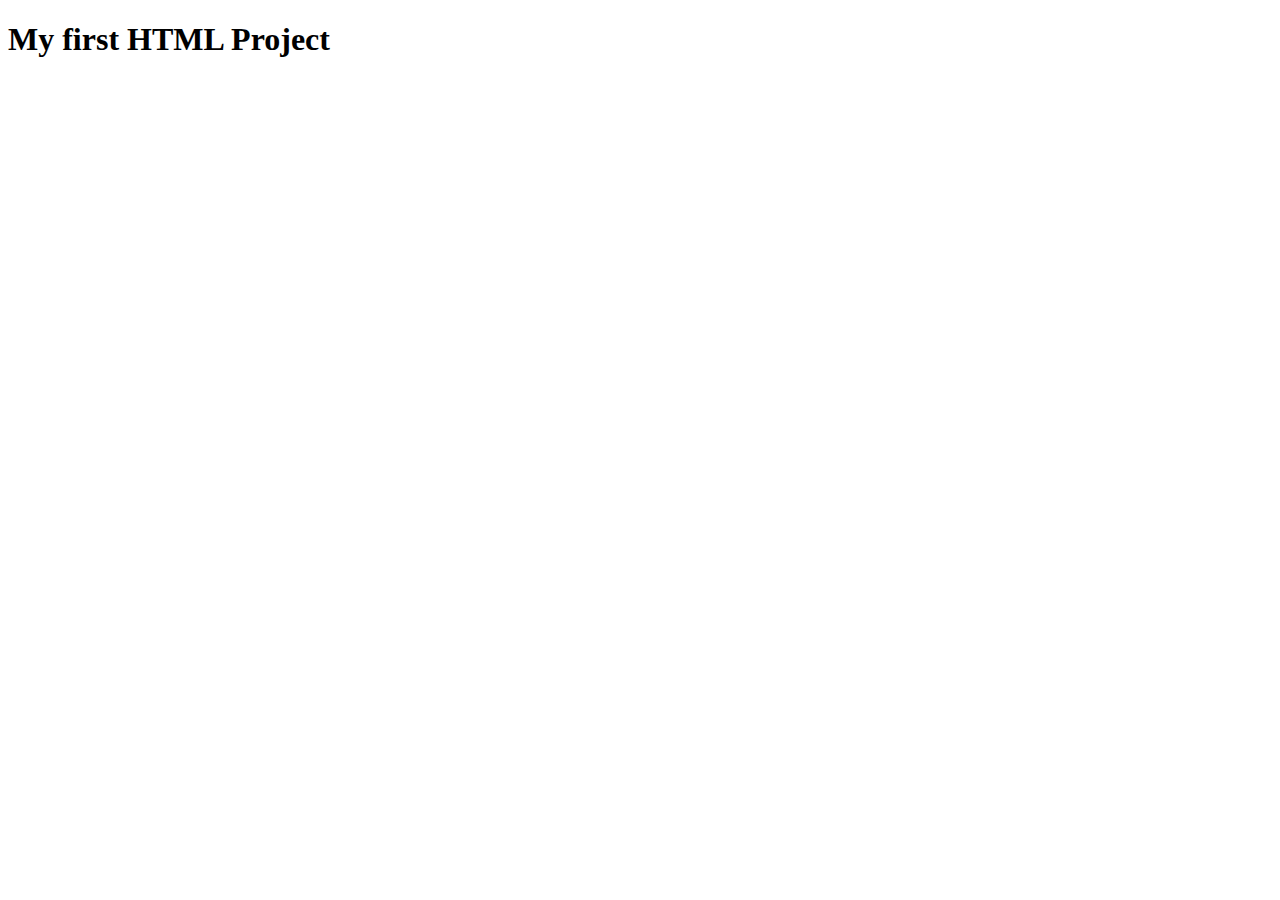
==== docs/index.html @ b594d68c "feat: first commit" ====
<!DOCTYPE html>
<html>

<head>
    <!-- head contains properties of the website-->
    <!-- Add JS/CSS here-->
    <!-- Add also tags related to SEO-->

    <meta name="author" content="Nahiyan Kamal">
    <meta name="description" content="Simplest HTML template">

    <!-- Used by search engines to show your websites result-->
    <title>Simplest HTML Website Template</title>

    <!-- Also Used by search engines-->
    <meta name="keywords" content="HTML, Learning HTML">

    <meta charset="utf-8">

    <!-- make website responsive read more: https://that-it-guy.netlify.app/blogs/viewport-tag-html-->
    <meta name="viewport" content="width=device-width, initial-scale=1" />
</head>

<body>

    <h1>My first HTML Project</h1>
    <div id="someid1"></div>

</body>



</html>
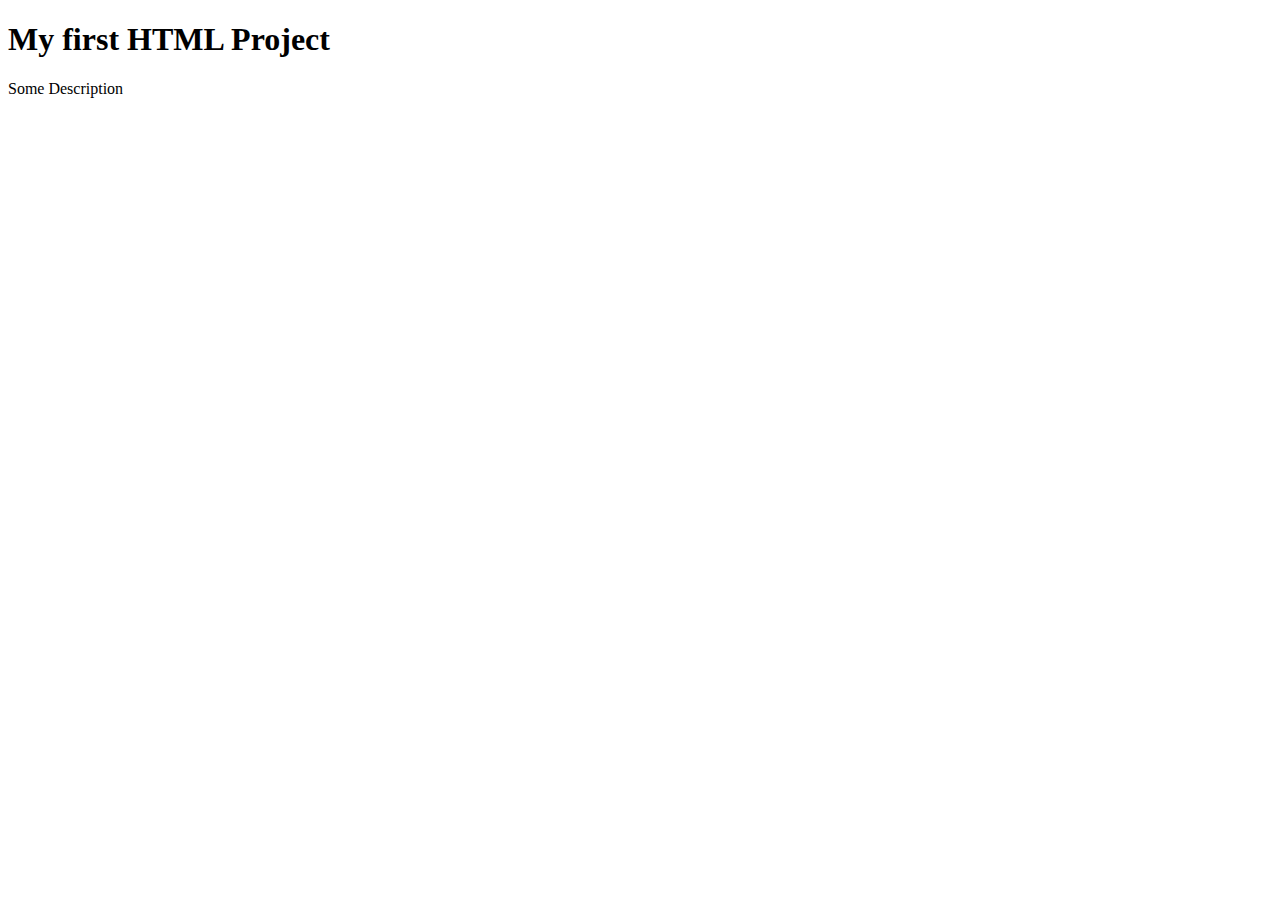
==== commit 2a3d1e29: "feat: first commit" ====
--- a/docs/index.html
+++ b/docs/index.html
@@ -19,12 +19,14 @@
 
     <!-- make website responsive read more: https://that-it-guy.netlify.app/blogs/viewport-tag-html-->
     <meta name="viewport" content="width=device-width, initial-scale=1" />
+
+    <link rel="stylesheet" href="mystyle.css">
 </head>
 
 <body>
 
     <h1>My first HTML Project</h1>
-    <div id="someid1"></div>
+    <div id="someid1">Some Description</div>
 
 </body>
 
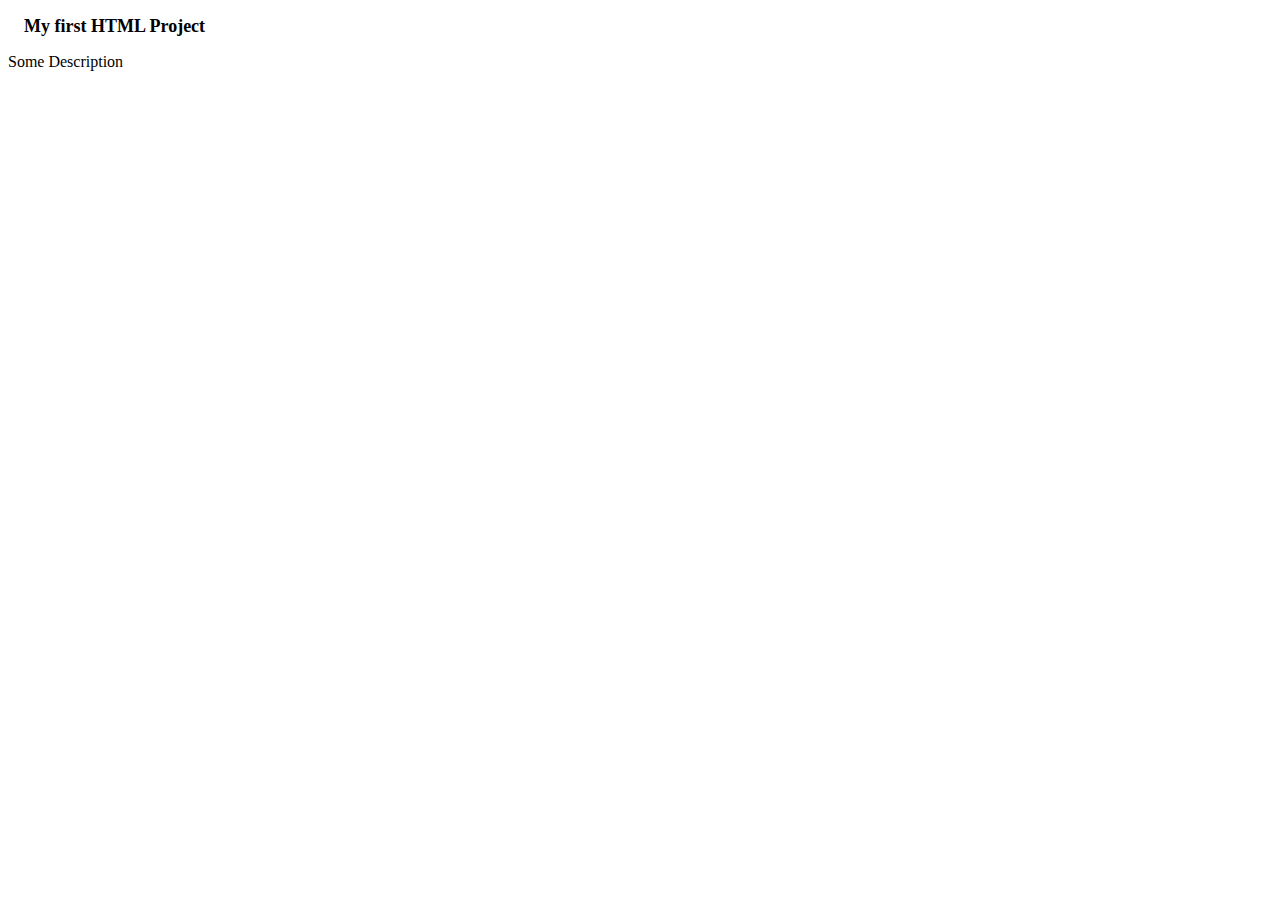
==== commit b68ef879: "feat: fisx styles" ====
--- a/docs/index.html
+++ b/docs/index.html
@@ -3,7 +3,6 @@
 
 <head>
     <!-- head contains properties of the website-->
-    <!-- Add JS/CSS here-->
     <!-- Add also tags related to SEO-->
 
     <meta name="author" content="Nahiyan Kamal">
@@ -20,7 +19,8 @@
     <!-- make website responsive read more: https://that-it-guy.netlify.app/blogs/viewport-tag-html-->
     <meta name="viewport" content="width=device-width, initial-scale=1" />
 
-    <link rel="stylesheet" href="mystyle.css">
+    <!-- Add CSS like this-->
+    <link rel="stylesheet" href="styles.css">
 </head>
 
 <body>
--- a/docs/styles.css
+++ b/docs/styles.css
@@ -0,0 +1,8 @@
+h1 {
+  font-size: large;
+  margin: 1rem;
+}
+
+.someid1 {
+  color: green;
+}
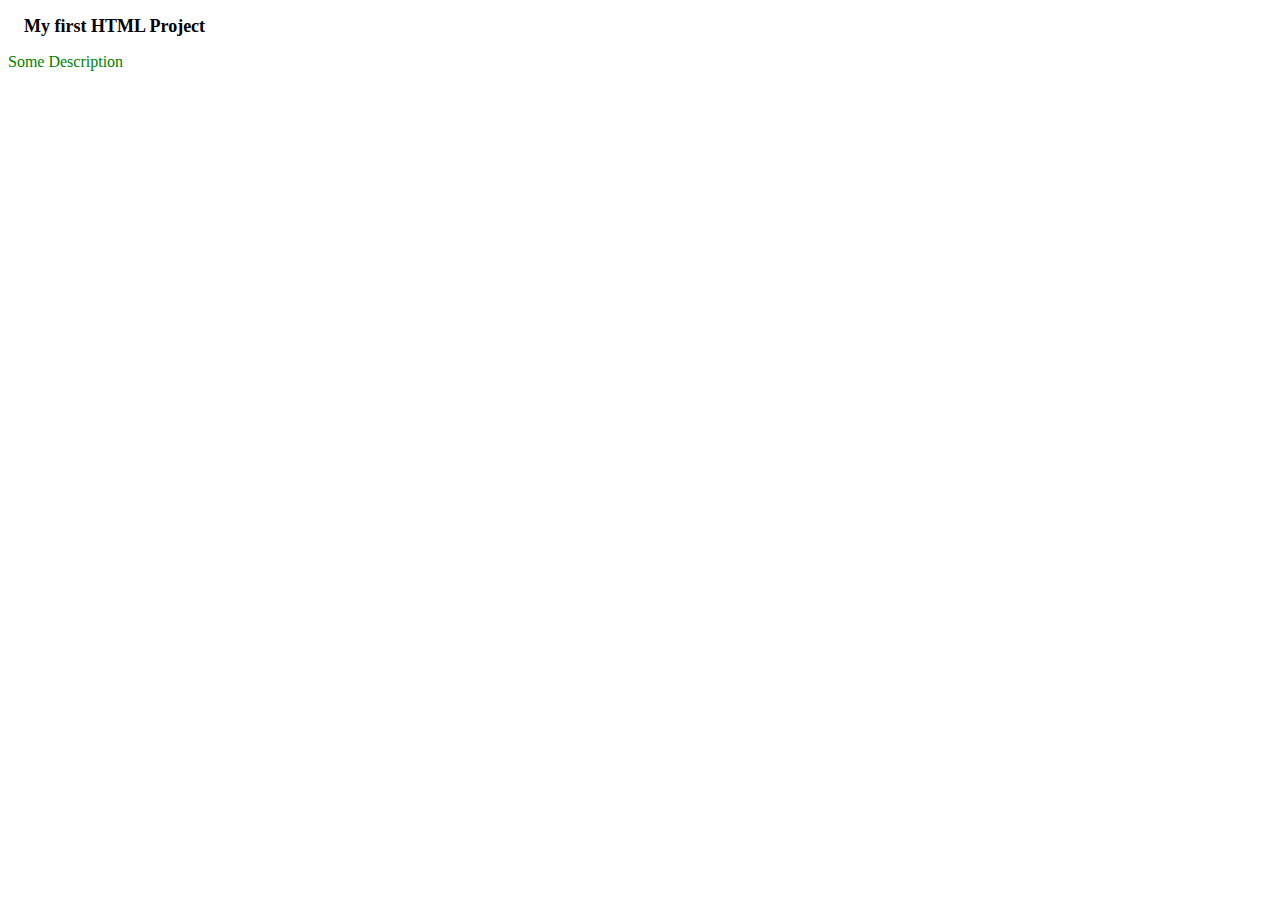
==== commit a70099db: "feat: fix some more" ====
--- a/docs/index.html
+++ b/docs/index.html
@@ -9,7 +9,8 @@
     <meta name="description" content="Simplest HTML template">
 
     <!-- Used by search engines to show your websites result-->
-    <title>Simplest HTML Website Template</title>
+    <!-- Also to be shown in Browser Tab as name-->
+    <title>Simple HTML Template</title>
 
     <!-- Also Used by search engines-->
     <meta name="keywords" content="HTML, Learning HTML">
@@ -26,7 +27,7 @@
 <body>
 
     <h1>My first HTML Project</h1>
-    <div id="someid1">Some Description</div>
+    <div class="someid1">Some Description</div>
 
 </body>
 
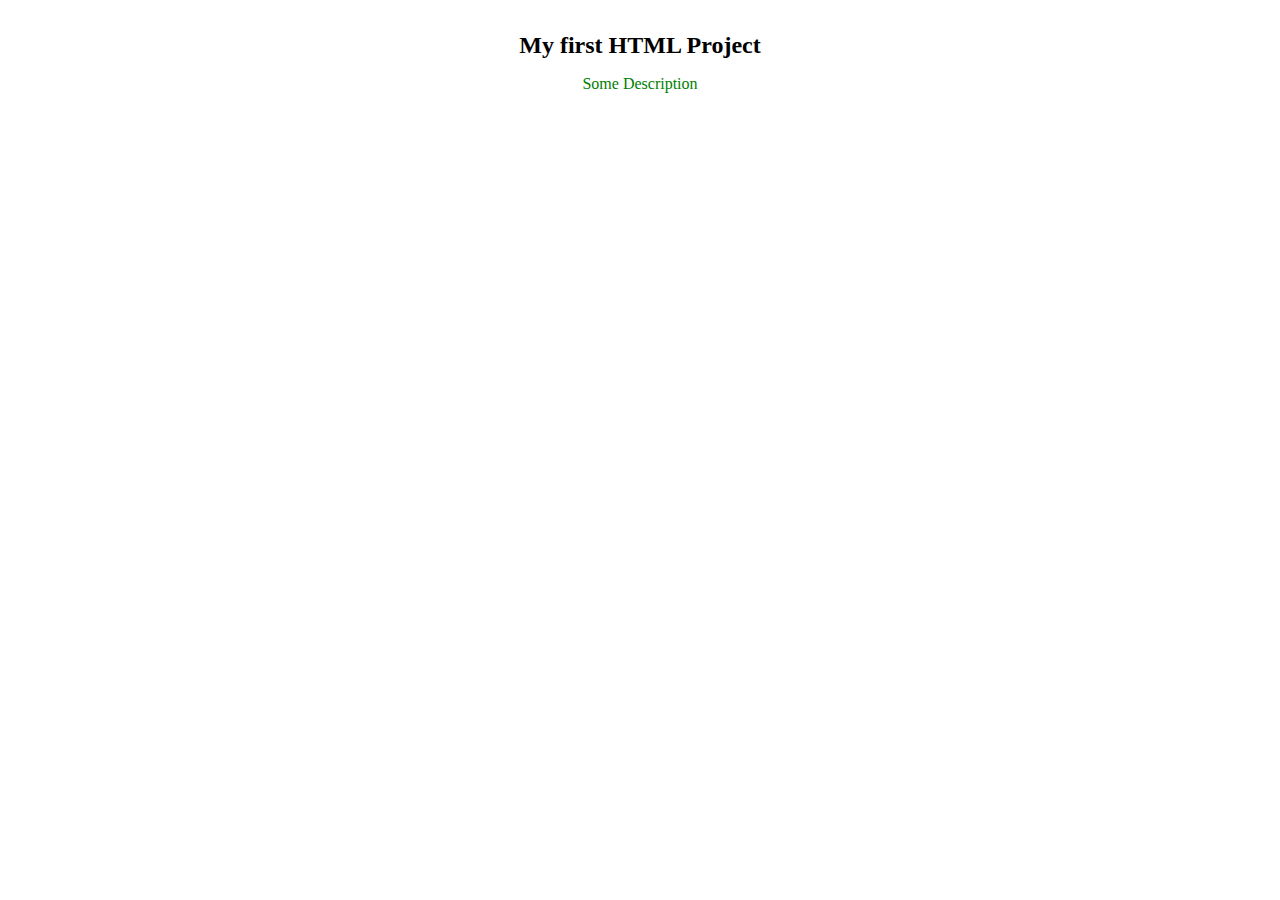
==== commit 9b273492: "feat: added license" ====
--- a/docs/index.html
+++ b/docs/index.html
@@ -25,12 +25,10 @@
 </head>
 
 <body>
-
-    <h1>My first HTML Project</h1>
-    <div class="someid1">Some Description</div>
-
+    <div class="SiteWrapper">
+        <h1>My first HTML Project</h1>
+        <div class="GreenText">Some Description</div>
+    </div>
 </body>
 
-
-
 </html>--- a/docs/styles.css
+++ b/docs/styles.css
@@ -1,8 +1,14 @@
 h1 {
-  font-size: large;
+  font-size: x-large;
+}
+
+.SiteWrapper {
+  display: flex;
+  flex-direction: column;
+  align-items: center;
   margin: 1rem;
 }
 
-.someid1 {
+.GreenText {
   color: green;
 }
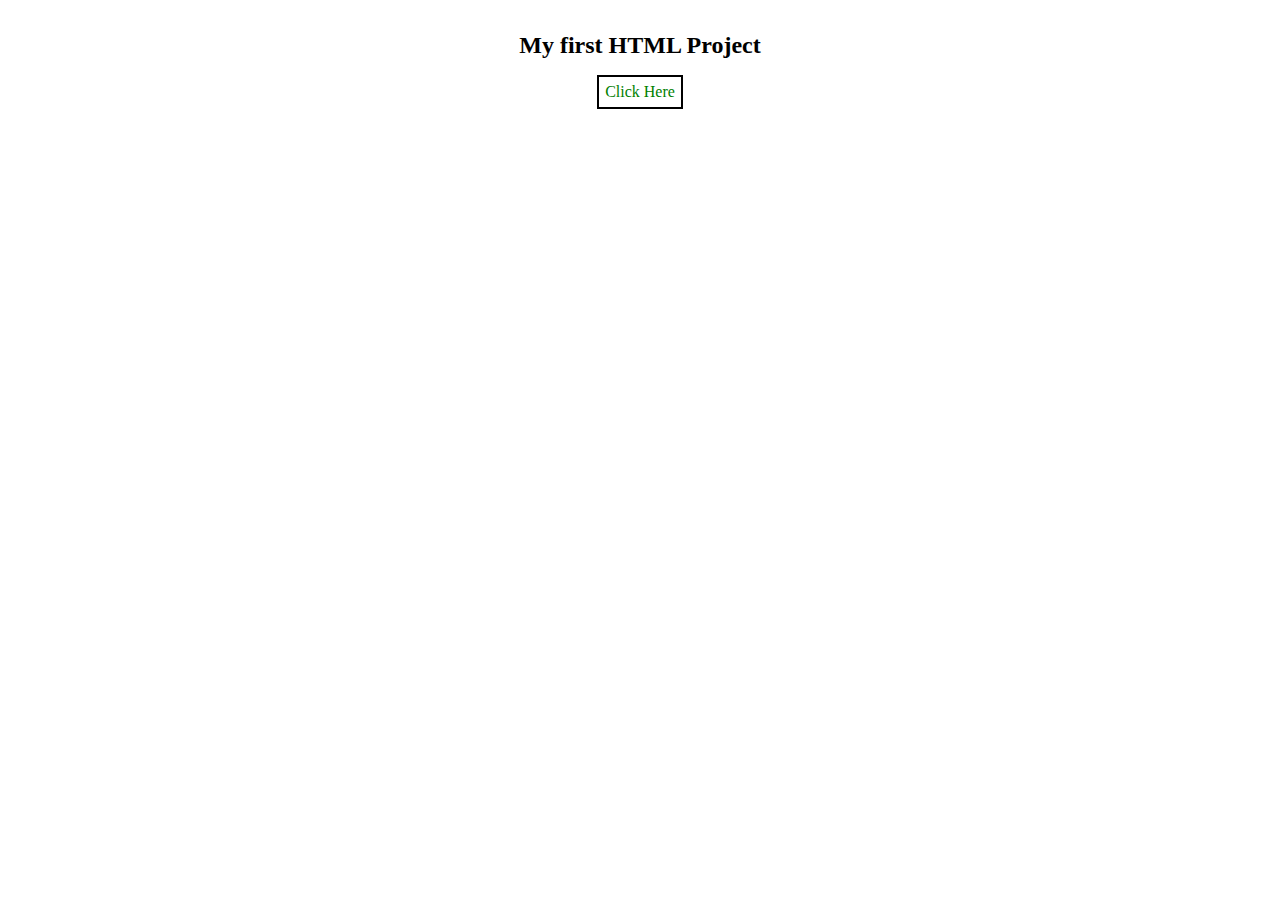
==== commit 926b617d: "feat: updated readme" ====
--- a/docs/index.html
+++ b/docs/index.html
@@ -27,8 +27,11 @@
 <body>
     <div class="SiteWrapper">
         <h1>My first HTML Project</h1>
-        <div class="GreenText">Some Description</div>
+        <div class="GreenText" id="GreenTextId" onClick="clickedFunction()">Click Here</div>
     </div>
+
+    <!-- Add External script like this -->
+    <script src="myscript.js"></script>
 </body>
 
 </html>--- a/docs/styles.css
+++ b/docs/styles.css
@@ -10,5 +10,9 @@
 }
 
 .GreenText {
+  border: 2px solid black;
+  padding: 6px;
   color: green;
+  cursor: pointer;
+  user-select: none;
 }
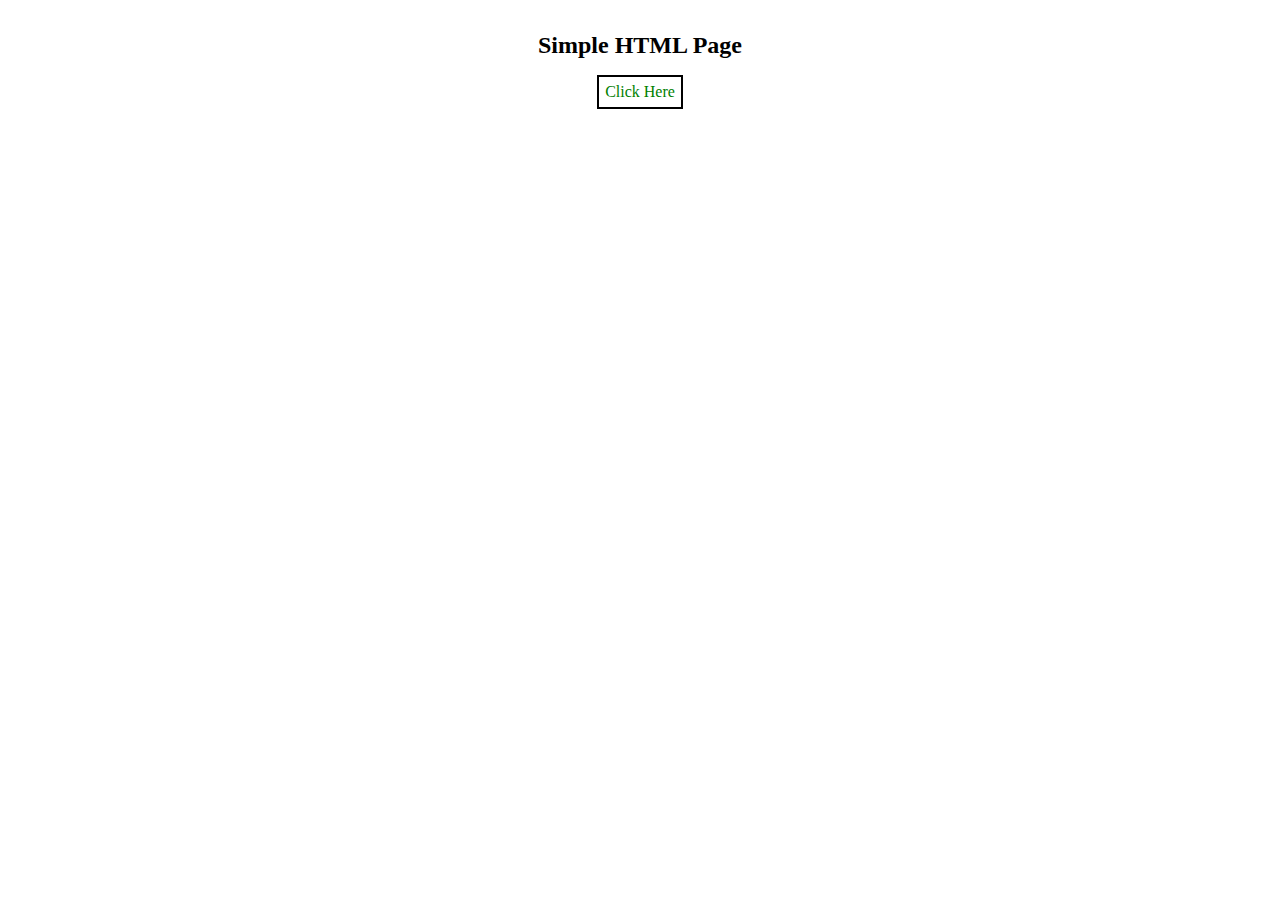
==== commit f291894a: "feat: updated readme" ====
--- a/docs/index.html
+++ b/docs/index.html
@@ -26,7 +26,7 @@
 
 <body>
     <div class="SiteWrapper">
-        <h1>My first HTML Project</h1>
+        <h1>Simple HTML Page</h1>
         <div class="GreenText" id="GreenTextId" onClick="clickedFunction()">Click Here</div>
     </div>
 
